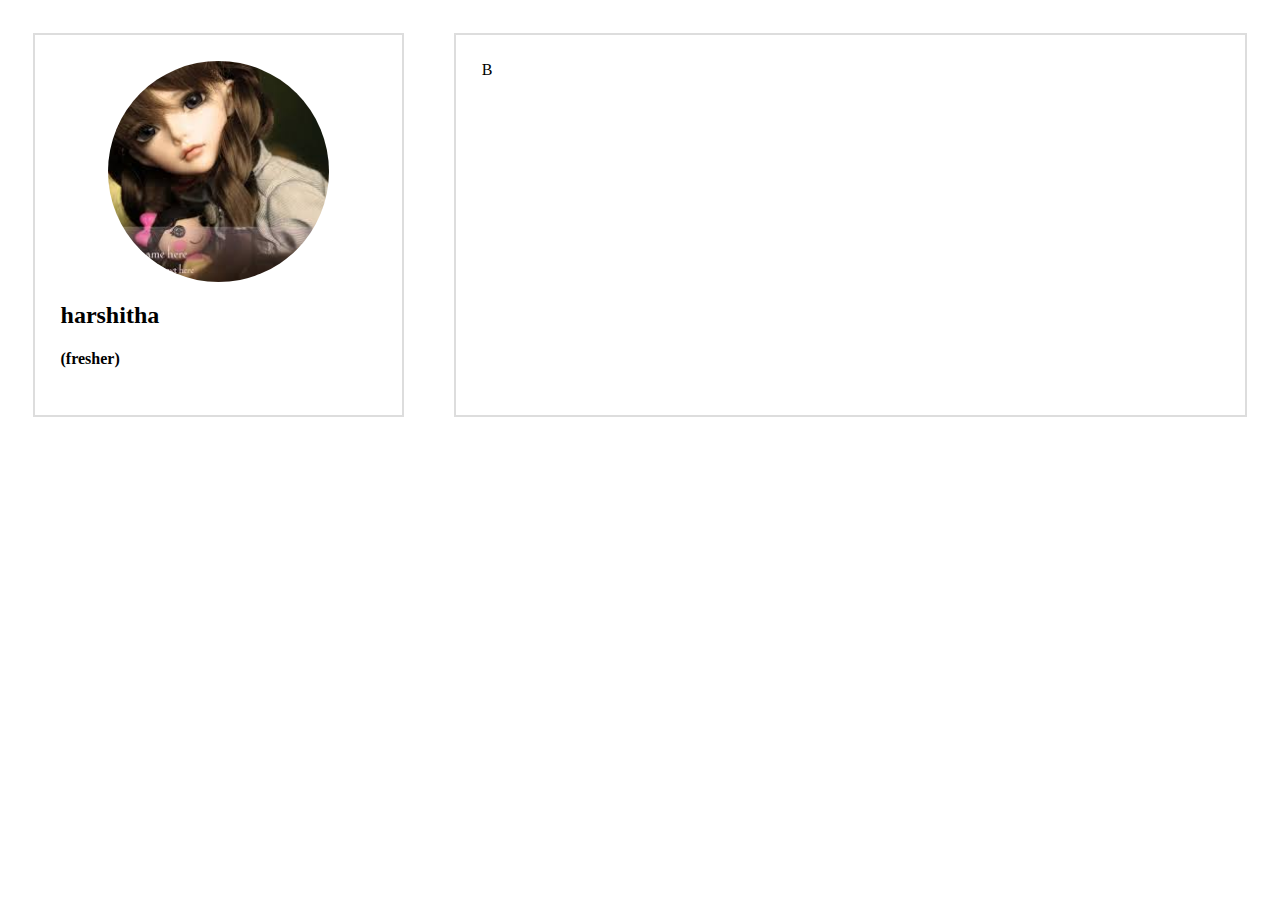
==== index.html @ 549e59dc "hi hello" ====
<!DOCTYPE html>
<html lang='en' dir="ltr">
<head>
	<meta charset="utf-8">
	<title></title>
	<style media="screen">
	.flexParent{
		display: flex;
		flex-direction: row;
		justify-content: center;
	}
	.child1{
		width: 30%;
		margin: 2%;
		padding: 2%;
		border: 2px solid #ddd;
	}
	.child2{
		width: 70%;
		margin: 2%;
		padding: 2%;
		border: 2px solid #ddd;
	}
	img{
		width: 70%;
		height: auto;
		display: block;
		margin-left: auto;
		margin-right: auto;
		border-radius: 50%;
	}
</style>
</head>
<body>
<div class="flexParent">
	<div class="child1">
		<img src="img/profile.png" alt="profile">
		<h2>harshitha</h2>
		<h4>(fresher)</h4>
	</div>
	<div class="child2">B</div>
</body>
</html>
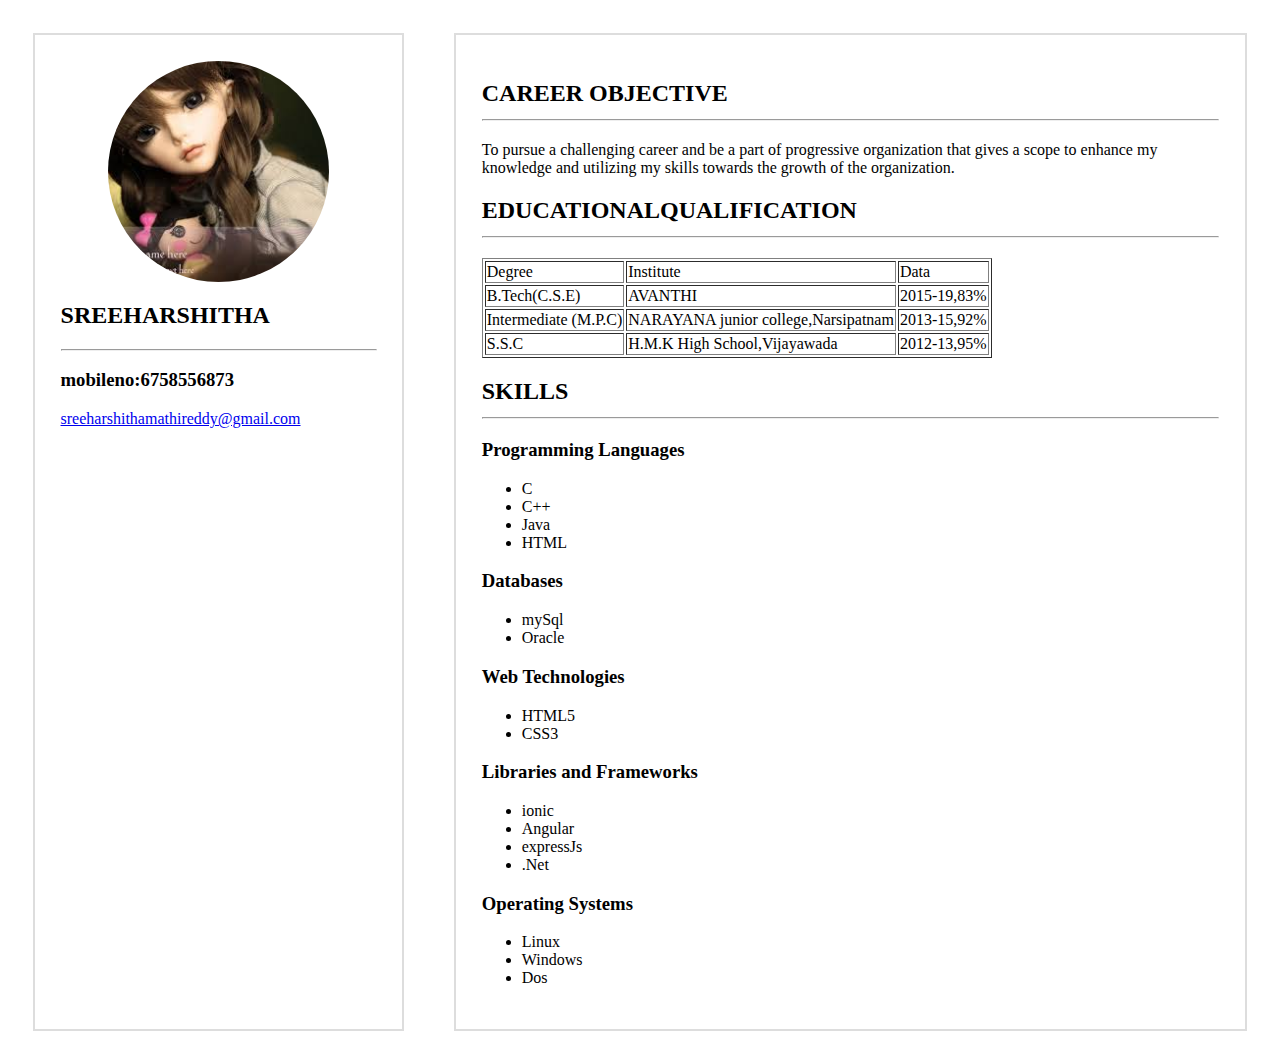
==== commit 6bb3d170: "sree" ====
--- a/index.html
+++ b/index.html
@@ -2,42 +2,22 @@
 <html lang='en' dir="ltr">
 <head>
 	<meta charset="utf-8">
+	<meta name="viewport" content="width=device-width,initial-scale=1">
+	<link rel="stylesheet" href="style1.css">
+
 	<title></title>
-	<style media="screen">
-	.flexParent{
-		display: flex;
-		flex-direction: row;
-		justify-content: center;
-	}
-	.child1{
-		width: 30%;
-		margin: 2%;
-		padding: 2%;
-		border: 2px solid #ddd;
-	}
-	.child2{
-		width: 70%;
-		margin: 2%;
-		padding: 2%;
-		border: 2px solid #ddd;
-	}
-	img{
-		width: 70%;
-		height: auto;
-		display: block;
-		margin-left: auto;
-		margin-right: auto;
-		border-radius: 50%;
-	}
-</style>
 </head>
 <body>
 <div class="flexParent">
 	<div class="child1">
 		<img src="img/profile.png" alt="profile">
-		<h2>harshitha</h2>
-		<h4>(fresher)</h4>
+		<h2>SREEHARSHITHA</h2><hr>
+		<h3>mobileno:6758556873</h3>
+		<a href="mailto:sreeharshithamathireddy@gmail.com">sreeharshithamathireddy@gmail.com</a>
 	</div>
-	<div class="child2">B</div>
+	<div class="child2">
+	</div>
+</div>
+<script type="text/javascript" src="main.js"></script>
 </body>
 </html>--- a/style1.css
+++ b/style1.css
@@ -0,0 +1,87 @@
+.flexParent{
+		display: flex;
+		flex-direction: row;
+		justify-content: center;
+	}
+	.child1{
+		width: 30%;
+		margin: 2%;
+		padding: 2%;
+		border: 2px solid #ddd;
+	}
+	.child2{
+		width: 70%;
+		margin: 2%;
+		padding: 2%;
+		border: 2px solid #ddd;
+	}
+	img{
+		width: 70%;
+		height: auto;
+		display: block;
+		margin-left: auto;
+		margin-right: auto;
+		border-radius: 50%;
+	}
+@media only screen and (min-width:320px) and (max-width:480px){
+.flexParent{
+		display: flex;
+		flex-direction: column;
+		justify-content: center;
+	}
+	.child1{
+		width: 96%;
+		margin: 2%;
+		padding: 2%;
+		border: 2px solid #ddd;
+		background-color: rgb(150,150,150);
+	}
+	.child2{
+		width: 96%;
+		margin: 2%;
+		padding: 2%;
+		border: 2px solid #ddd;
+		background-color: pink;
+	}
+}
+@media only screen and (min-width:481px) and (max-width:720px){
+.flexParent{
+		display: flex;
+		flex-direction: column;
+		justify-content: center;
+	}
+	.child1{
+		width: 96%;
+		margin: 2%;
+		padding: 2%;
+		border: 2px solid #ddd;
+		background-color: rgb(20,120,570);
+	}
+	.child2{
+		width: 96%;
+		margin: 2%;
+		padding: 2%;
+		border: 2px solid #ddd;
+		background-color: cyan;
+	}
+}@media only screen and (min-width:721px) and (max-width:1024px){
+.flexParent{
+		display: flex;
+		flex-direction: row;
+		justify-content: center;
+	}
+	.child1{
+		width: 50%;
+		margin: 2%;
+		padding: 2%;
+		border: 2px solid #ddd;
+		background-color: rgb(0,160,140);
+	}
+	.child2{
+		width: 50%;
+		margin: 2%;
+		padding: 2%;
+		border: 2px solid #ddd;
+		background-color: rgb(120,225,200);
+	}
+}